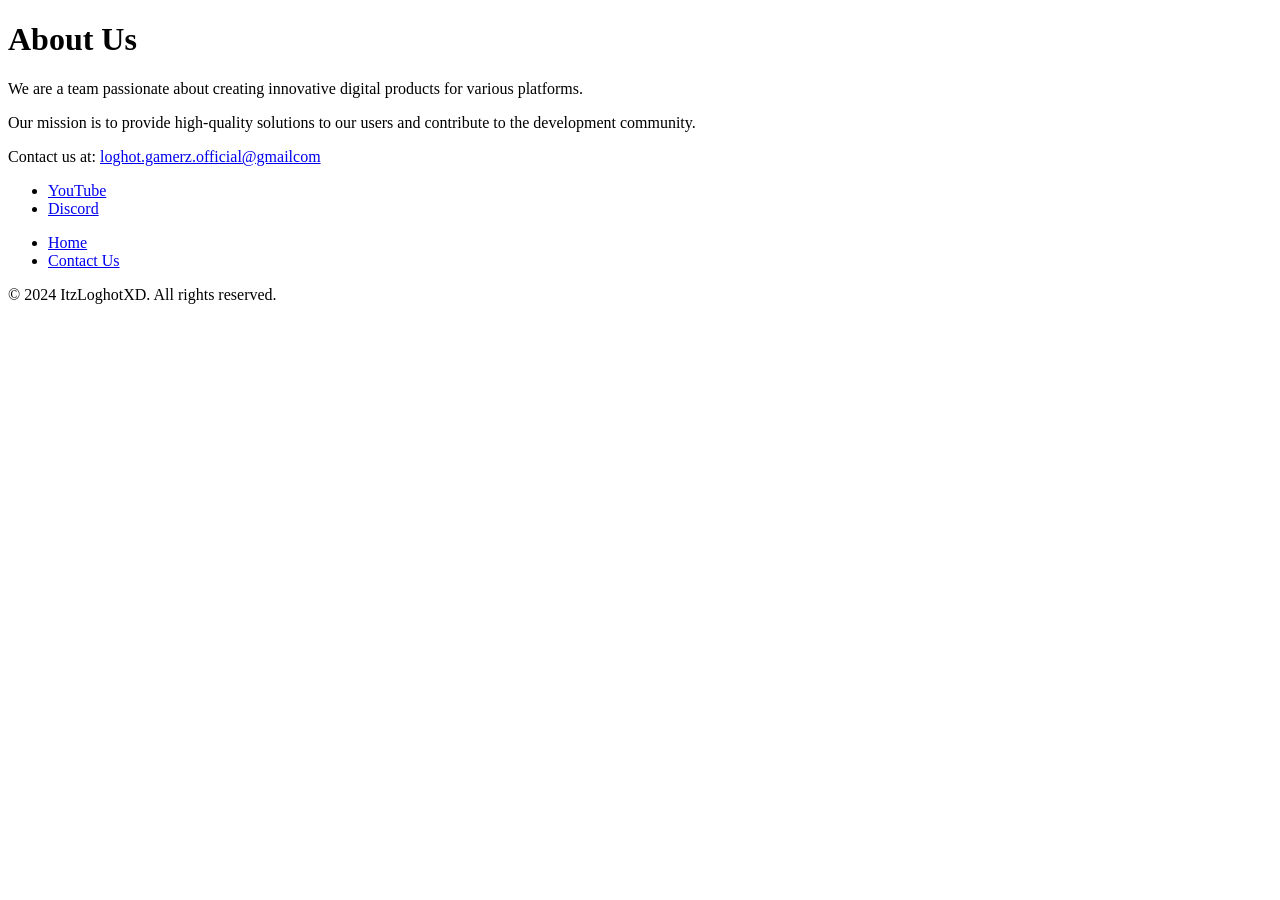
==== about/index.html @ d1d541e7 "Create index.html" ====
<!DOCTYPE html>
<html lang="en">
<head>
    <meta charset="UTF-8">
    <meta name="viewport" content="width=device-width, initial-scale=1.0">
    <title>About Us | ItzLoghotXD</title>
    <link rel="stylesheet" href="css/style.css">
</head>
<body>
    <header>
        <h1>About Us</h1>
    </header>

    <section id="about">
        <p>We are a team passionate about creating innovative digital products for various platforms.</p>
        <p>Our mission is to provide high-quality solutions to our users and contribute to the development community.</p>
        <p>Contact us at: <a href="mailto:loghot.gamerz.official@gmailcom" title="E-Mail → loghot.gamerz.official@gmailcom">loghot.gamerz.official@gmailcom</a></p>
        <ul>
            <li><a href="https://youtube.com/@LoghotGamerzOfiicial" title="Youtube">YouTube</a></li>
            <li><a href="https://cuty.io/logcord" title="Discord">Discord</a></li>
            <!-- Add other social media links -->
        </ul>
    </section>

    <footer>
        <nav>
            <ul>
                <li><a href="/">Home</a></li>
                <li><a href="/contact">Contact Us</a></li>
            </ul>
        </nav>
        <p>&copy; 2024 ItzLoghotXD. All rights reserved.</p>
    </footer>
</body>
</html>
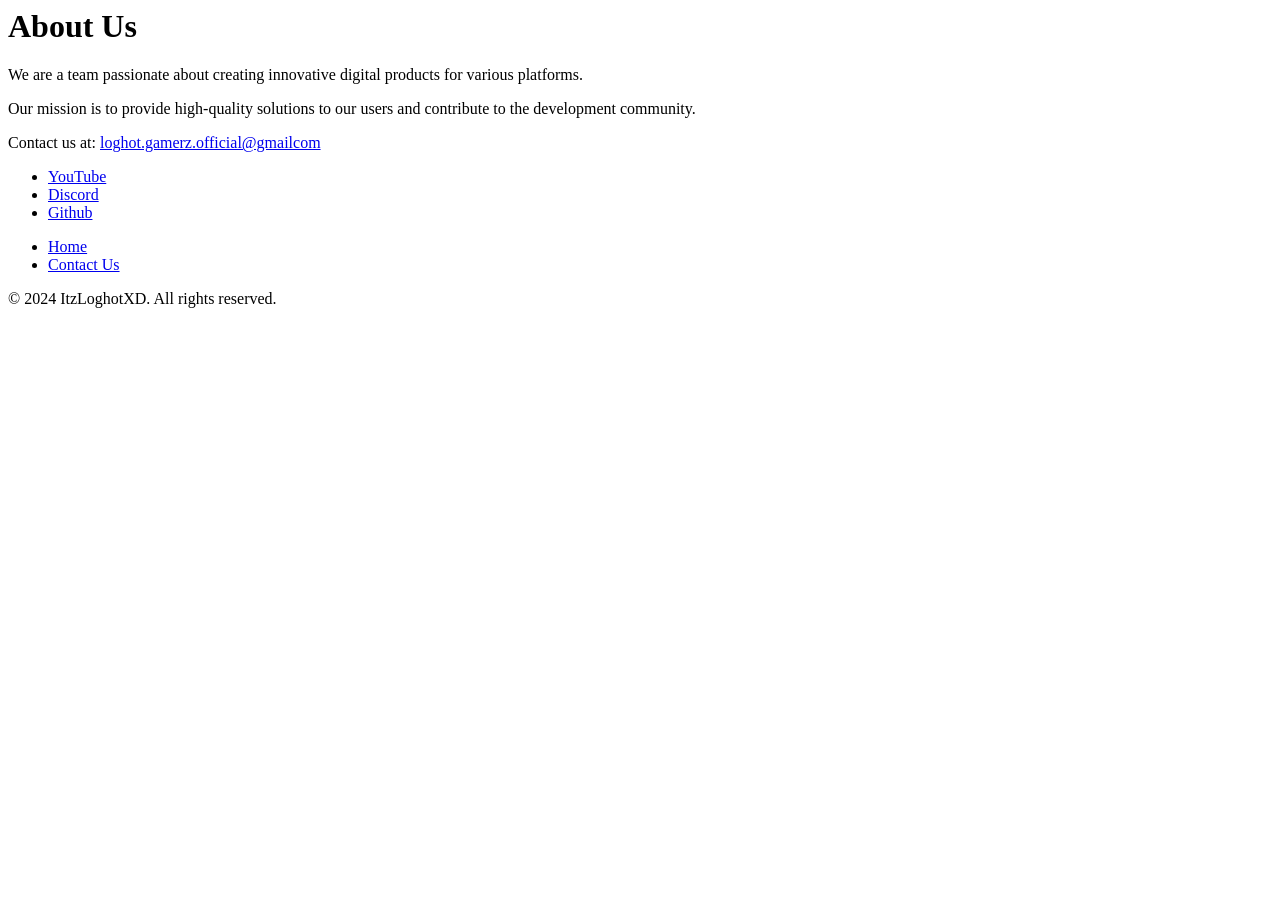
==== commit b7b7eaaf: "Create index.html" ====
--- a/about/index.html
+++ b/about/index.html
@@ -1,10 +1,9 @@
-<!DOCTYPE html>
 <html lang="en">
 <head>
     <meta charset="UTF-8">
     <meta name="viewport" content="width=device-width, initial-scale=1.0">
     <title>About Us | ItzLoghotXD</title>
-    <link rel="stylesheet" href="css/style.css">
+    <link rel="stylesheet" href="css/main.css">
 </head>
 <body>
     <header>
@@ -16,9 +15,9 @@
         <p>Our mission is to provide high-quality solutions to our users and contribute to the development community.</p>
         <p>Contact us at: <a href="mailto:loghot.gamerz.official@gmailcom" title="E-Mail → loghot.gamerz.official@gmailcom">loghot.gamerz.official@gmailcom</a></p>
         <ul>
-            <li><a href="https://youtube.com/@LoghotGamerzOfiicial" title="Youtube">YouTube</a></li>
+            <li><a href="https://youtube.com/@LoghotGamerzOfficial" title="Youtube">YouTube</a></li>
             <li><a href="https://cuty.io/logcord" title="Discord">Discord</a></li>
-            <!-- Add other social media links -->
+            <li><a href="https://github.com/ItzLoghotXD" title="Github">Github</a></li>
         </ul>
     </section>
 
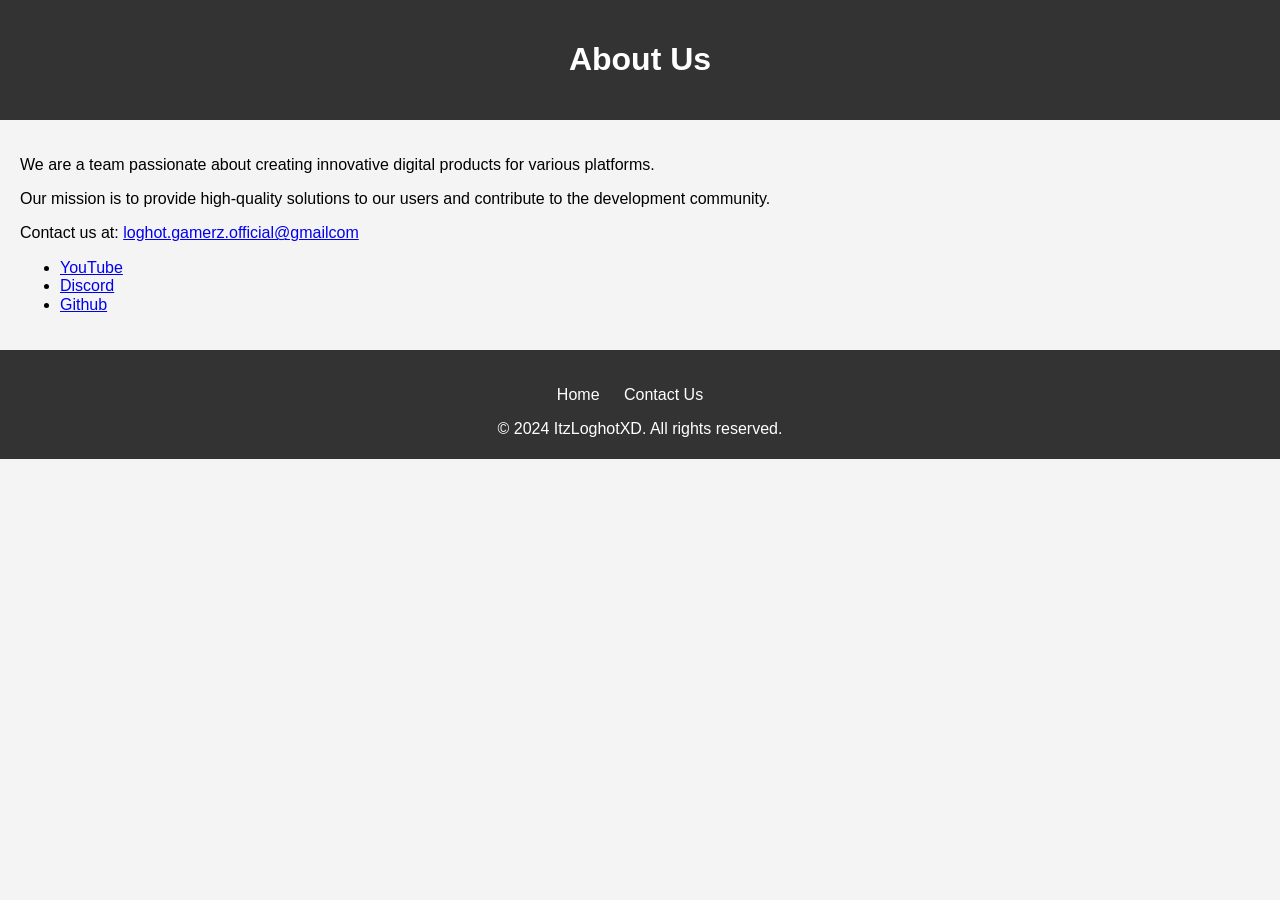
==== commit d0b7cd9f: "Update index.html" ====
--- a/about/index.html
+++ b/about/index.html
@@ -3,7 +3,7 @@
     <meta charset="UTF-8">
     <meta name="viewport" content="width=device-width, initial-scale=1.0">
     <title>About Us | ItzLoghotXD</title>
-    <link rel="stylesheet" href="css/main.css">
+    <link rel="stylesheet" href="/css/main.css">
 </head>
 <body>
     <header>
--- a/css/main.css
+++ b/css/main.css
@@ -0,0 +1,86 @@
+html {
+  line-height: 1.15;
+  -webkit-text-size-adjust: 100%;
+}
+main {
+  display: block;
+}
+::-webkit-scrollbar {
+  width: 12px;
+}
+::-webkit-scrollbar-track {
+  background: #2b2b2b;
+}
+::-webkit-scrollbar-thumb {
+  background: #191919;
+  border-radius: 6px;
+}
+::-webkit-scrollbar-thumb:hover {
+  background: #131212; 
+}
+body {
+    font-family: Arial, sans-serif;
+    margin: 0;
+    padding: 0;
+    background-color: #f4f4f4;
+}
+
+header, footer {
+    background-color: #333;
+    color: #fff;
+    padding: 20px;
+    text-align: center;
+}
+
+section {
+    padding: 20px;
+}
+
+.product, .product-detail {
+    background-color: #fff;
+    padding: 20px;
+    margin: 20px 0;
+    border-radius: 5px;
+    box-shadow: 0 0 10px rgba(0,0,0,0.1);
+}
+
+.product img, .product-detail img {
+    max-width: 100%;
+    height: auto;
+    display: block;
+    margin: 0 auto 20px;
+}
+
+/* Button Styles */
+.btn {
+    display: inline-block;
+    background-color: #007bff;
+    color: #fff;
+    padding: 10px 20px;
+    text-decoration: none;
+    border-radius: 5px;
+    margin-right: 10px;
+}
+
+.btn:hover {
+    background-color: #0056b3;
+}
+
+footer nav ul {
+    list-style: none;
+    padding: 0;
+}
+
+footer nav ul li {
+    display: inline;
+    margin-right: 20px;
+}
+
+footer nav ul li a {
+    color: #fff;
+    text-decoration: none;
+}
+
+footer p {
+    margin: 10px 0 0;
+}
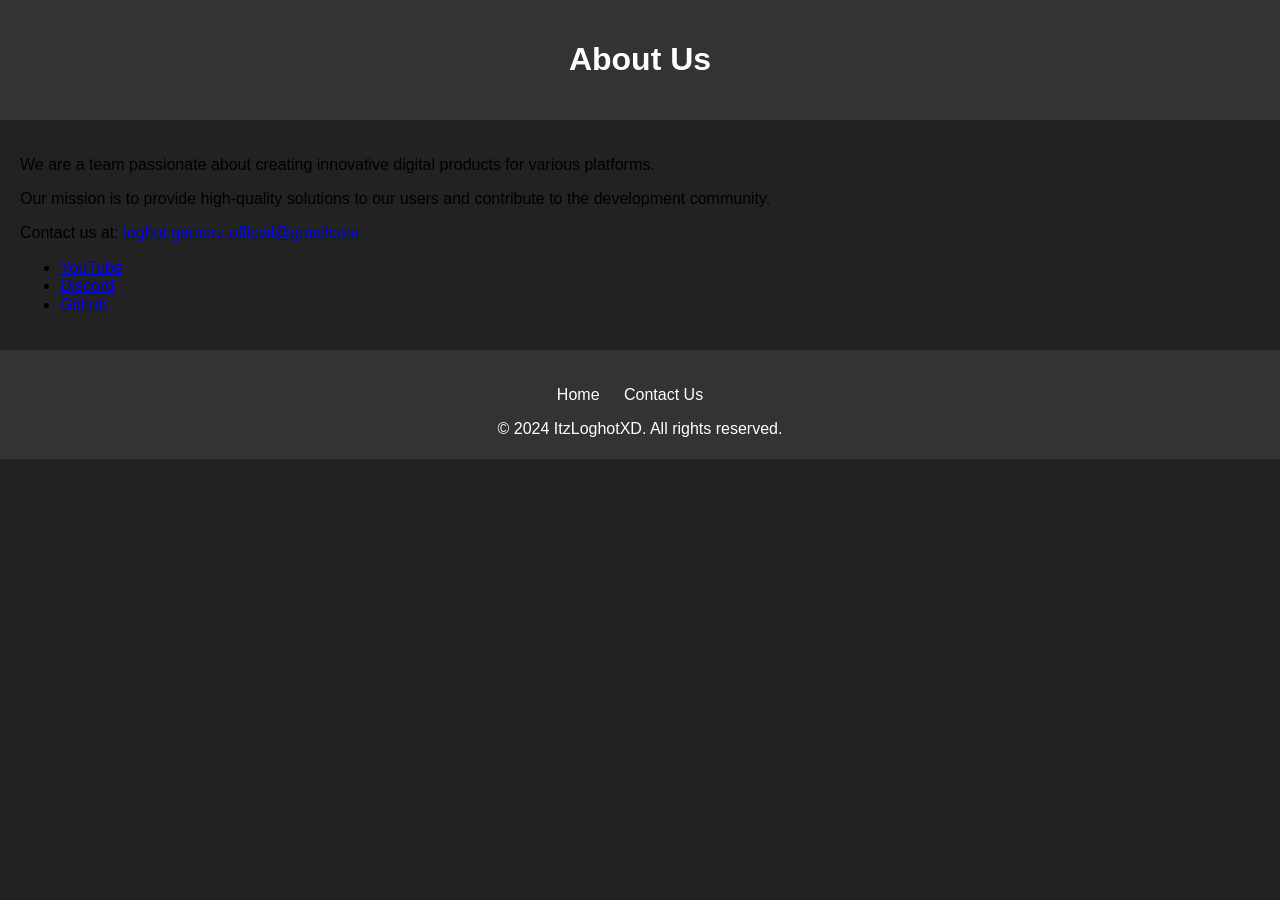
==== commit c1d876c7: "Update index.html" ====
--- a/about/index.html
+++ b/about/index.html
@@ -15,9 +15,9 @@
         <p>Our mission is to provide high-quality solutions to our users and contribute to the development community.</p>
         <p>Contact us at: <a href="mailto:loghot.gamerz.official@gmailcom" title="E-Mail → loghot.gamerz.official@gmailcom">loghot.gamerz.official@gmailcom</a></p>
         <ul>
-            <li><a href="https://youtube.com/@LoghotGamerzOfficial" title="Youtube">YouTube</a></li>
-            <li><a href="https://cuty.io/logcord" title="Discord">Discord</a></li>
-            <li><a href="https://github.com/ItzLoghotXD" title="Github">Github</a></li>
+            <li><a href="https://youtube.com/@LoghotGamerzOfficial" title="Youtube" target="_blank">YouTube</a></li>
+            <li><a href="https://cuty.io/logcord" title="Discord" target="_blank">Discord</a></li>
+            <li><a href="https://github.com/ItzLoghotXD" title="Github" target="_blank">Github</a></li>
         </ul>
     </section>
 
@@ -30,5 +30,8 @@
         </nav>
         <p>&copy; 2024 ItzLoghotXD. All rights reserved.</p>
     </footer>
+
+    <script src="/js/smooth-scroll.js"></script>
+    <script src="/js/dark-light-theme.js"></script>
 </body>
 </html>
--- a/css/main.css
+++ b/css/main.css
@@ -1,86 +1,110 @@
+/* Common Styles */
 html {
   line-height: 1.15;
   -webkit-text-size-adjust: 100%;
 }
+
 main {
   display: block;
 }
+
 ::-webkit-scrollbar {
   width: 12px;
 }
+
 ::-webkit-scrollbar-track {
   background: #2b2b2b;
 }
+
 ::-webkit-scrollbar-thumb {
   background: #191919;
   border-radius: 6px;
 }
+
 ::-webkit-scrollbar-thumb:hover {
   background: #131212; 
 }
+
+/* Common Styles (continued) */
 body {
-    font-family: Arial, sans-serif;
-    margin: 0;
-    padding: 0;
-    background-color: #f4f4f4;
+  font-family: Arial, sans-serif;
+  margin: 0;
+  padding: 0;
+  background-color: var(--bg-color); 
+  transition: background-color 0.3s, color 0.3s;
 }
 
 header, footer {
-    background-color: #333;
-    color: #fff;
-    padding: 20px;
-    text-align: center;
+  padding: 20px;
+  text-align: center;
+  background-color: var(--header-footer-bg); 
+  color: var(--header-footer-color); 
 }
 
 section {
-    padding: 20px;
+  padding: 20px;
 }
 
 .product, .product-detail {
-    background-color: #fff;
-    padding: 20px;
-    margin: 20px 0;
-    border-radius: 5px;
-    box-shadow: 0 0 10px rgba(0,0,0,0.1);
+  background-color: #fff;
+  padding: 20px;
+  margin: 20px 0;
+  border-radius: 5px;
+  box-shadow: 0 0 10px rgba(0,0,0,0.1);
 }
 
 .product img, .product-detail img {
-    max-width: 100%;
-    height: auto;
-    display: block;
-    margin: 0 auto 20px;
+  max-width: 100%;
+  height: auto;
+  display: block;
+  margin: 0 auto 20px;
 }
 
 /* Button Styles */
 .btn {
-    display: inline-block;
-    background-color: #007bff;
-    color: #fff;
-    padding: 10px 20px;
-    text-decoration: none;
-    border-radius: 5px;
-    margin-right: 10px;
+  display: inline-block;
+  background-color: #007bff;
+  color: #fff;
+  padding: 10px 20px;
+  text-decoration: none;
+  border-radius: 5px;
+  margin-right: 10px;
 }
 
 .btn:hover {
-    background-color: #0056b3;
+  background-color: #0056b3;
 }
 
 footer nav ul {
-    list-style: none;
-    padding: 0;
+  list-style: none;
+  padding: 0;
 }
 
 footer nav ul li {
-    display: inline;
-    margin-right: 20px;
+  display: inline;
+  margin-right: 20px;
 }
 
 footer nav ul li a {
-    color: #fff;
-    text-decoration: none;
+  color: #fff;
+  text-decoration: none;
 }
 
 footer p {
-    margin: 10px 0 0;
+  margin: 10px 0 0;
 }
+
+/* Dark Theme */
+:root {
+  --bg-color: #222;
+  --text-color: #fff;
+  --header-footer-bg: #333; 
+  --header-footer-color: #fff;
+}
+
+body.light {
+  --bg-color: #f4f4f4;
+  --text-color: #333;
+  --header-footer-bg: #ccc; 
+  --header-footer-color: #fff; 
+}
